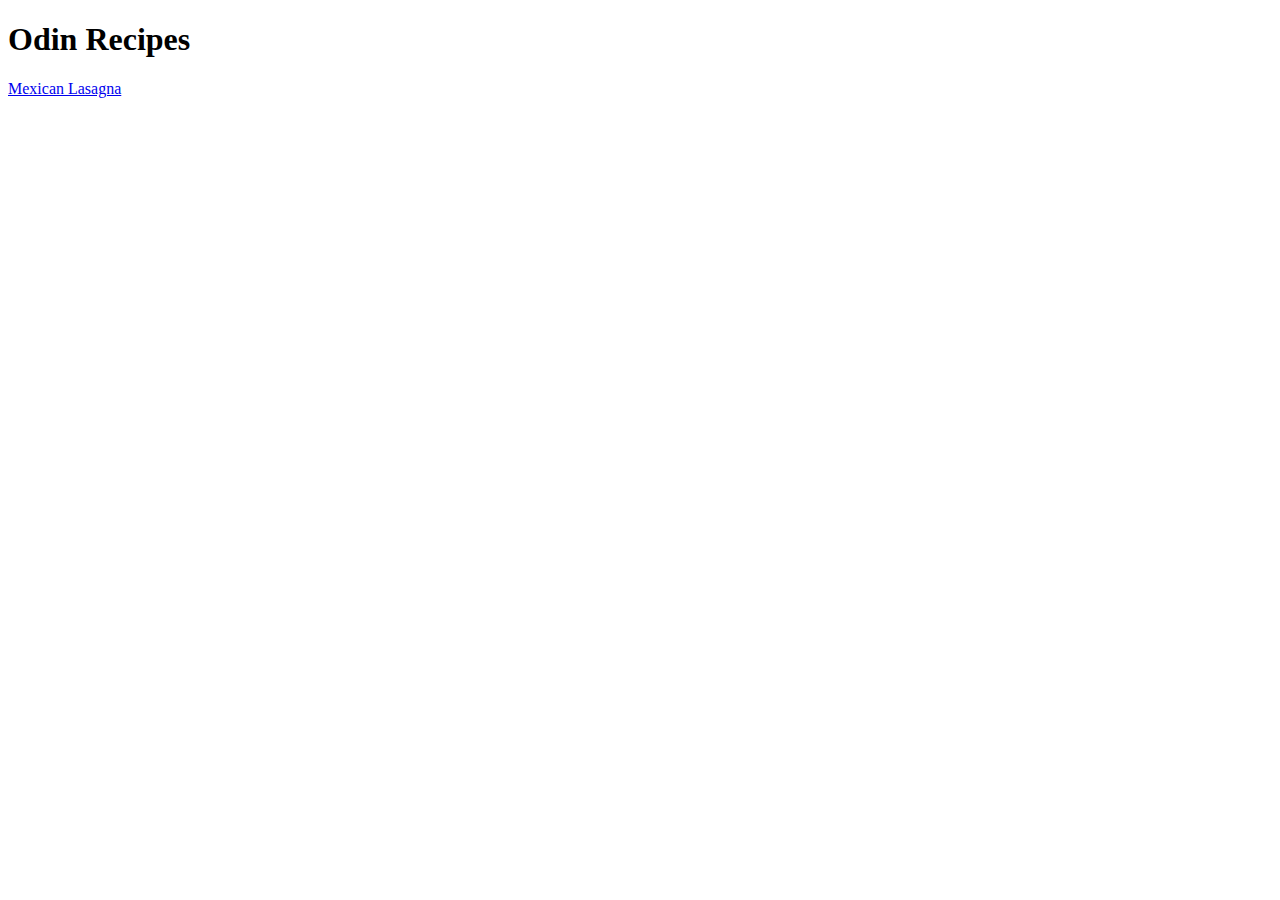
==== Foundations/odin-recipes/index.html @ 95ec07c5 "Iteration 3: Recipe Page Content" ====
<!DOCTYPE html>
<html lang="en">
<head>
    <meta charset="UTF-8">
    <meta http-equiv="X-UA-Compatible" content="IE=edge">
    <meta name="viewport" content="width=device-width, initial-scale=1.0">
    <title>Document</title>
</head>
<body>
    <h1>Odin Recipes</h1>
    <a href="lasagna.html">Mexican Lasagna</a>
</body>
</html>
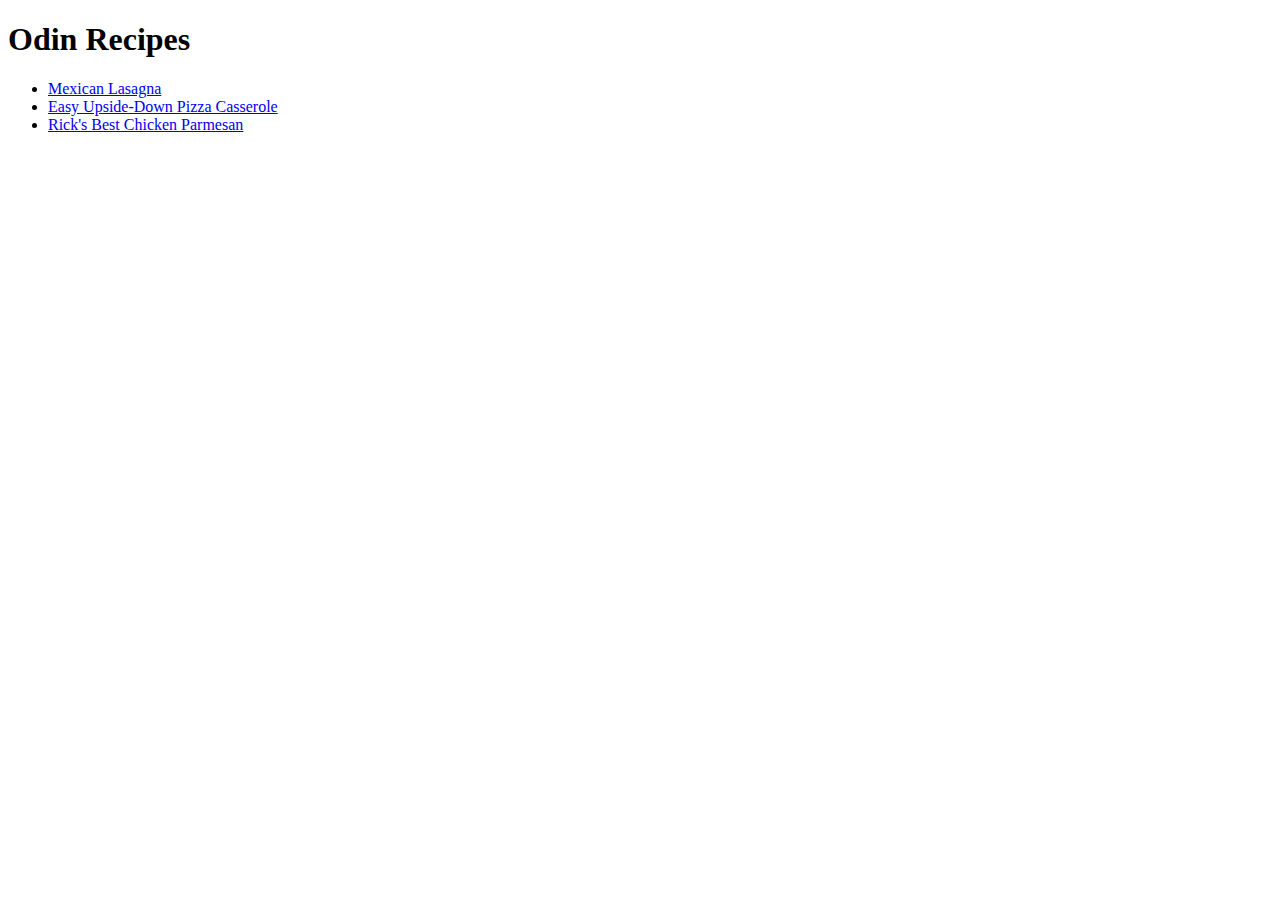
==== commit 00101117: "Iteration 4: Add More Recipes" ====
--- a/Foundations/odin-recipes/index.html
+++ b/Foundations/odin-recipes/index.html
@@ -8,6 +8,11 @@
 </head>
 <body>
     <h1>Odin Recipes</h1>
-    <a href="lasagna.html">Mexican Lasagna</a>
+    <ul>
+        <li><a href="lasagna.html">Mexican Lasagna</a></li>
+        <li><a href="casserole.html">Easy Upside-Down Pizza Casserole</a></li>
+        <li><a href="parmesan.html">Rick's Best Chicken Parmesan</a></li>
+    </ul>
+    
 </body>
 </html>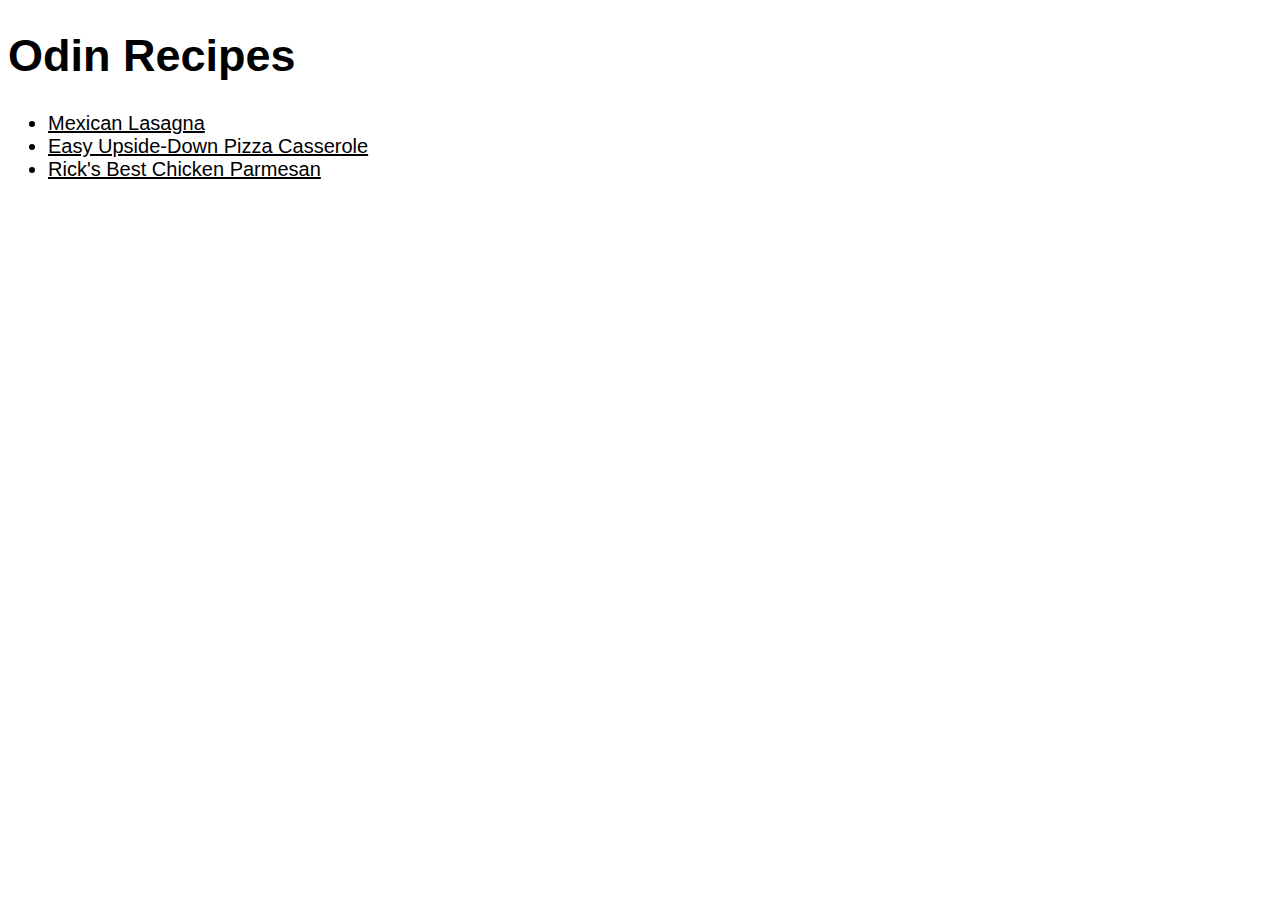
==== commit e7403636: "recipes css added" ====
--- a/Foundations/odin-recipes/index.html
+++ b/Foundations/odin-recipes/index.html
@@ -5,6 +5,7 @@
     <meta http-equiv="X-UA-Compatible" content="IE=edge">
     <meta name="viewport" content="width=device-width, initial-scale=1.0">
     <title>Document</title>
+    <link rel="stylesheet" href="style.css">
 </head>
 <body>
     <h1>Odin Recipes</h1>
--- a/Foundations/odin-recipes/style.css
+++ b/Foundations/odin-recipes/style.css
@@ -0,0 +1,18 @@
+* {
+    font-family: Arial, Helvetica, sans-serif;
+    color: black;
+    font-size: 20px;
+}
+h1 {
+    font-size: 45px;
+}
+h2 {
+    font-size: 35px;
+}
+p {
+    font-size: 15px;
+}
+img {
+    width: 400px;
+    height: auto;
+}